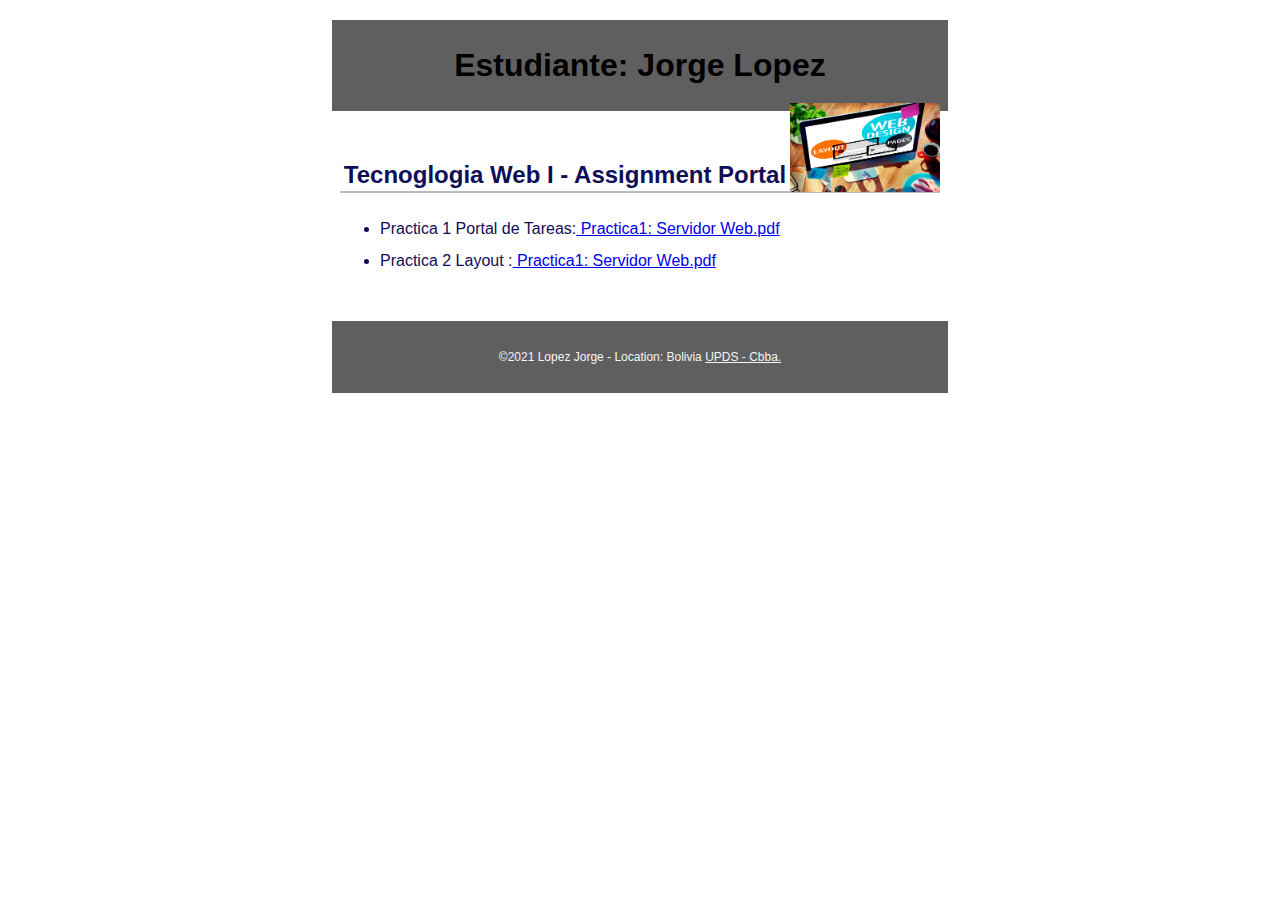
==== index.html @ b41207bb "Practica 2" ====
<!DOCTYPE html>
<html lang="es">
<head>
  <meta charset="utf-8">
  <meta name="viewport" content="width=device-width, initial-scale=1, maximum-scale=1">
  <title>Tecnologia Web I - Portal de Asignaciones | Nombre | UPDS -Cbba.</title>
  <meta name="description" content="Pagina de portal de asignaciones Lopez Garcia Jorge Ernesto para la materia Tecnologia Web I">
  <link rel="stylesheet" href="css/normalize.css">
  <link rel="stylesheet" href="css/main.css">
</head>
<body>  
  <header>
    <h1>Estudiante: Jorge Lopez</h1>
    <img src="imagenes/ImagenIndex.jpg" alt="My Profile Picture">
  </header> 
  <main>
    <h2>Tecnoglogia Web I - Assignment Portal</h2>
    <ul>
      
      <li>Practica 1 Portal de Tareas:<a href="pdf/LopezGarciaJorgeErnesto_PortaldeTareas.pdf">  Practica1: Servidor Web.pdf</a></li>
      <li>Practica 2 Layout :<a href="/Layout/layout_Page.html">  Practica1: Servidor Web.pdf</a></li>
      
    </ul>
    
  </main> 
 
  <footer>
    <p>
      &copy;2021 Lopez Jorge - Location: Bolivia  
      <a href="http://www.upds.edu.bo/"> UPDS - Cbba.</a>
    </p>
  </footer>
</body>
</html>
---- css/main.css ----
/* Tecnologia Web- Plantilla CSS del portal de asignación */
/* Puede usar #HEX o nombres de colores */
/* * es un comodín que se refiere a todos los elementos. */

/* { margin: 0; box-sizing: border-box; } */

body { 
    font-size: 16px; 
    line-height: 32px;
    font-family:Ubuntu,sans-serif;
    color:#0e0d57;
}

h1 {
    font-size: 2rem;
    color:#000000;
}

h2 {
    font-size: 1.5rem;
    
    text-align: center;
    border-bottom: 2px solid #bbb;
}

header, main, footer {
    margin: 1.25rem auto;
    padding: .5rem;
    max-width: 600px;
}

header, footer, footer a {
    text-align: center;
    background-color:#5f5f5f;
    color: whitesmoke;
}

header img {
    width: 150px;
    height: auto;
    float: right;
}

footer {
    font-size: 0.75rem;
}
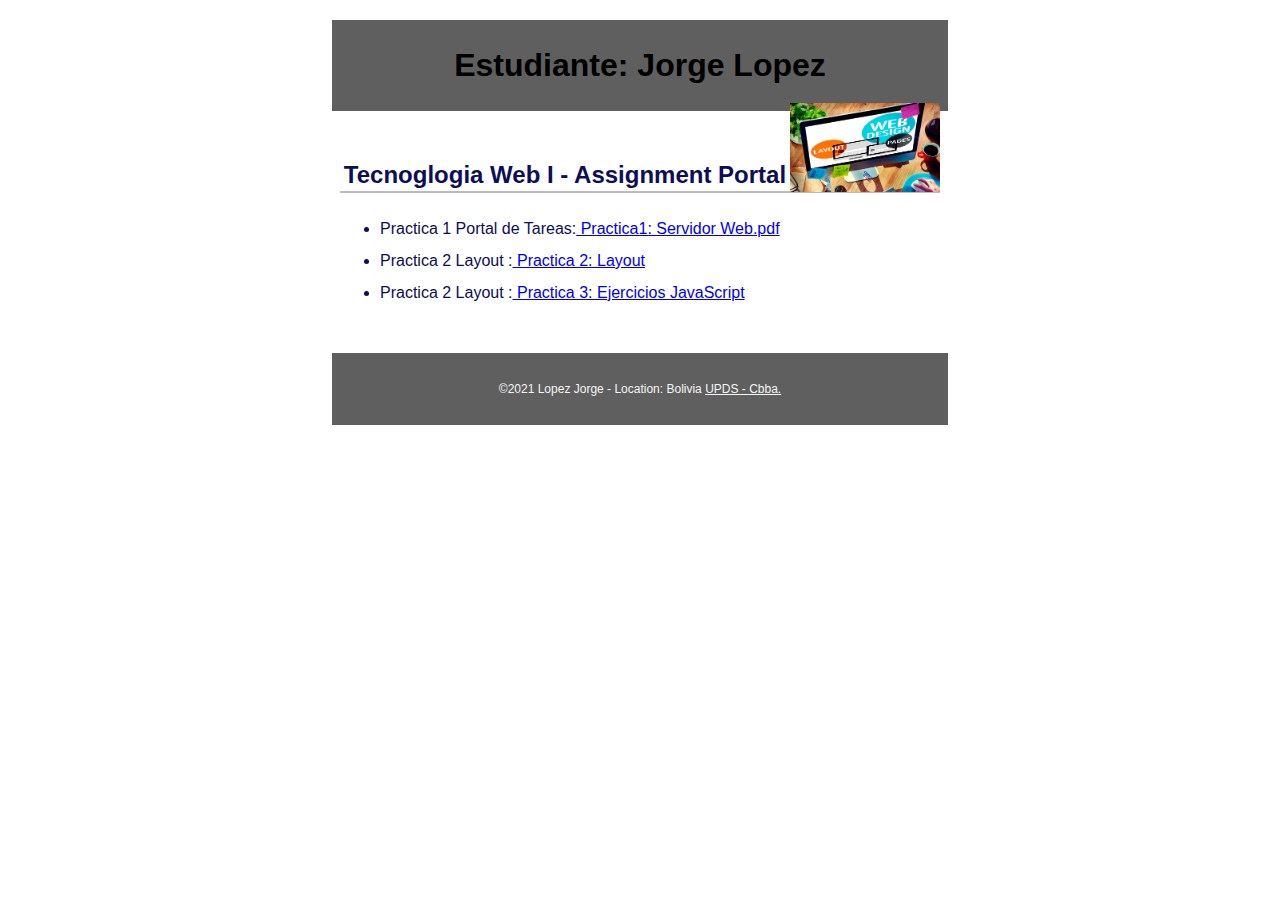
==== commit d4a44ab7: "Practica3" ====
--- a/index.html
+++ b/index.html
@@ -18,7 +18,8 @@
     <ul>
       
       <li>Practica 1 Portal de Tareas:<a href="pdf/LopezGarciaJorgeErnesto_PortaldeTareas.pdf">  Practica1: Servidor Web.pdf</a></li>
-      <li>Practica 2 Layout :<a href="/Layout/layout_Page.html">  Practica1: Servidor Web.pdf</a></li>
+      <li>Practica 2 Layout :<a href="Layout/layout_Page.html">  Practica 2: Layout</a></li>
+      <li>Practica 2 Layout :<a href="PracticaJavaScript/index.html">  Practica 3: Ejercicios JavaScript</a></li>
       
     </ul>
     
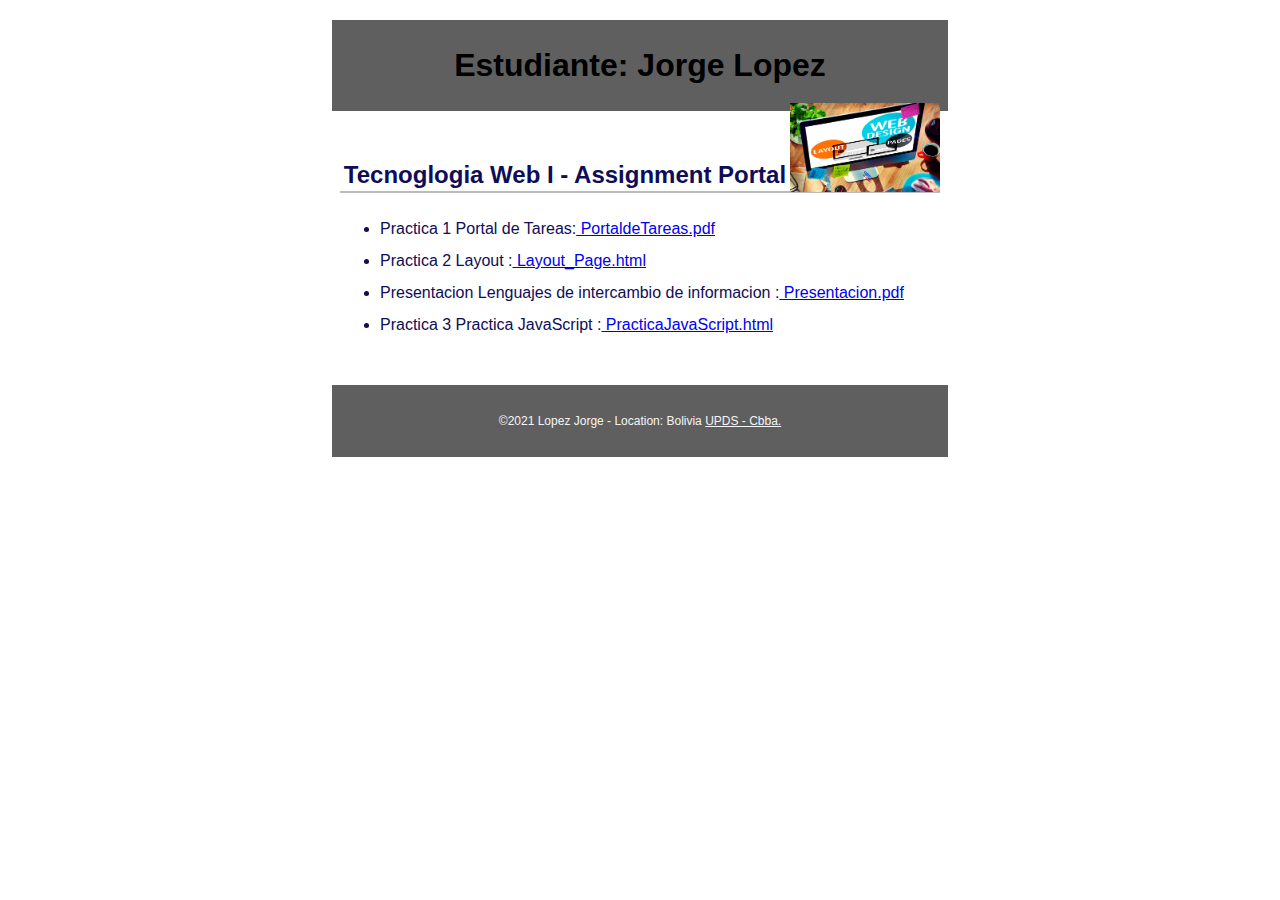
==== commit 4cf8c9b3: "Presentacion" ====
--- a/index.html
+++ b/index.html
@@ -17,9 +17,10 @@
     <h2>Tecnoglogia Web I - Assignment Portal</h2>
     <ul>
       
-      <li>Practica 1 Portal de Tareas:<a href="pdf/LopezGarciaJorgeErnesto_PortaldeTareas.pdf">  Practica1: Servidor Web.pdf</a></li>
-      <li>Practica 2 Layout :<a href="Layout/layout_Page.html">  Practica 2: Layout</a></li>
-      <li>Practica 2 Layout :<a href="PracticaJavaScript/index.html">  Practica 3: Ejercicios JavaScript</a></li>
+      <li>Practica 1 Portal de Tareas:<a href="pdf/LopezGarciaJorgeErnesto_PortaldeTareas.pdf">  PortaldeTareas.pdf</a></li>
+      <li>Practica 2 Layout :<a href="Layout/layout_Page.html">  Layout_Page.html</a></li>
+      <li>Presentacion Lenguajes de intercambio de informacion :<a href="pdf/lenguajesdeIntercambiodeInformación.pdf">  Presentacion.pdf</a></li>
+      <li>Practica 3 Practica JavaScript :<a href="PracticaJavaScript/index.html">  PracticaJavaScript.html</a></li>
       
     </ul>
     
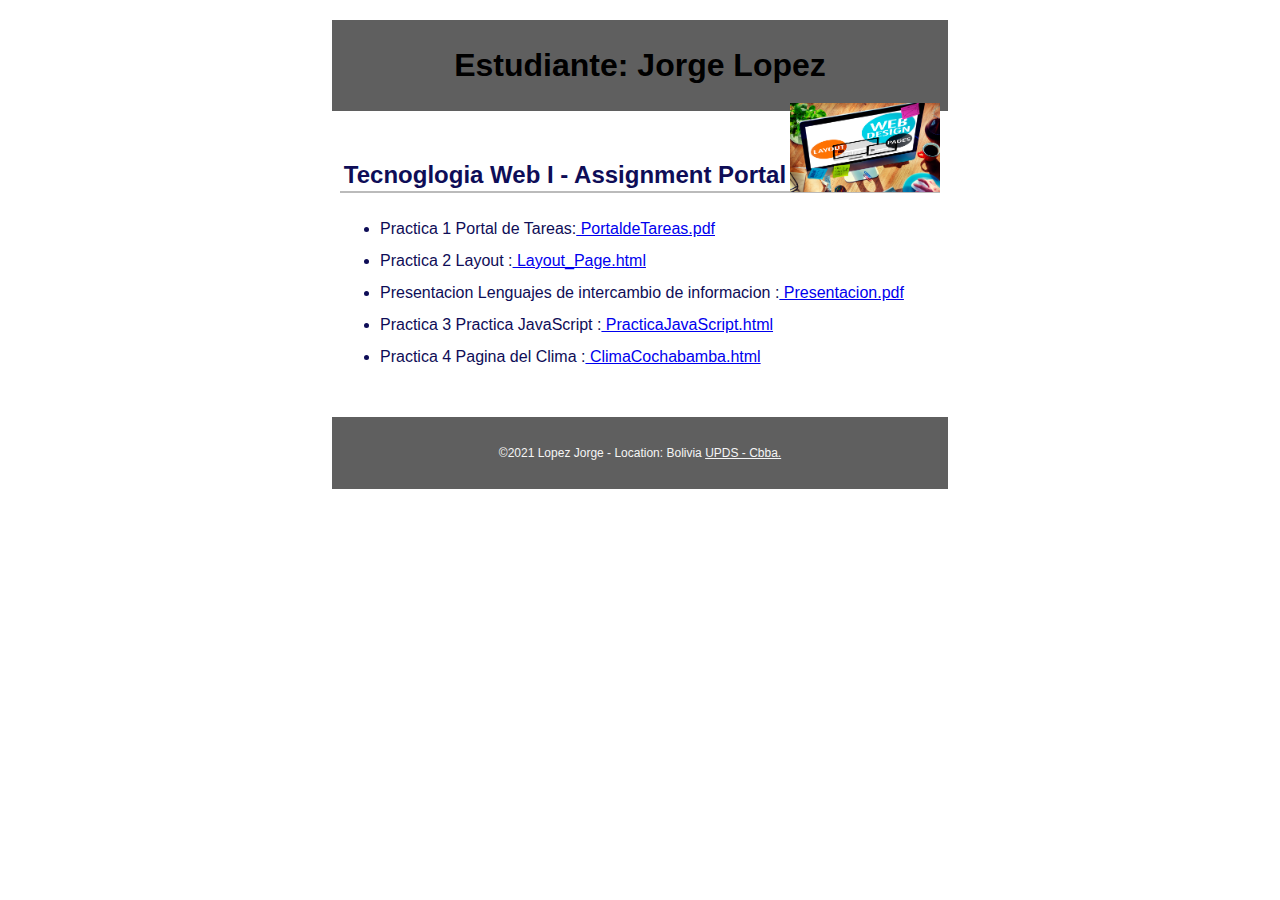
==== commit 329b29fc: "Practica 4" ====
--- a/index.html
+++ b/index.html
@@ -21,6 +21,7 @@
       <li>Practica 2 Layout :<a href="Layout/layout_Page.html">  Layout_Page.html</a></li>
       <li>Presentacion Lenguajes de intercambio de informacion :<a href="pdf/lenguajesdeIntercambiodeInformación.pdf">  Presentacion.pdf</a></li>
       <li>Practica 3 Practica JavaScript :<a href="PracticaJavaScript/index.html">  PracticaJavaScript.html</a></li>
+      <li>Practica 4 Pagina del Clima :<a href="Api/ClimaCiudad.html">  ClimaCochabamba.html</a></li>
       
     </ul>
     
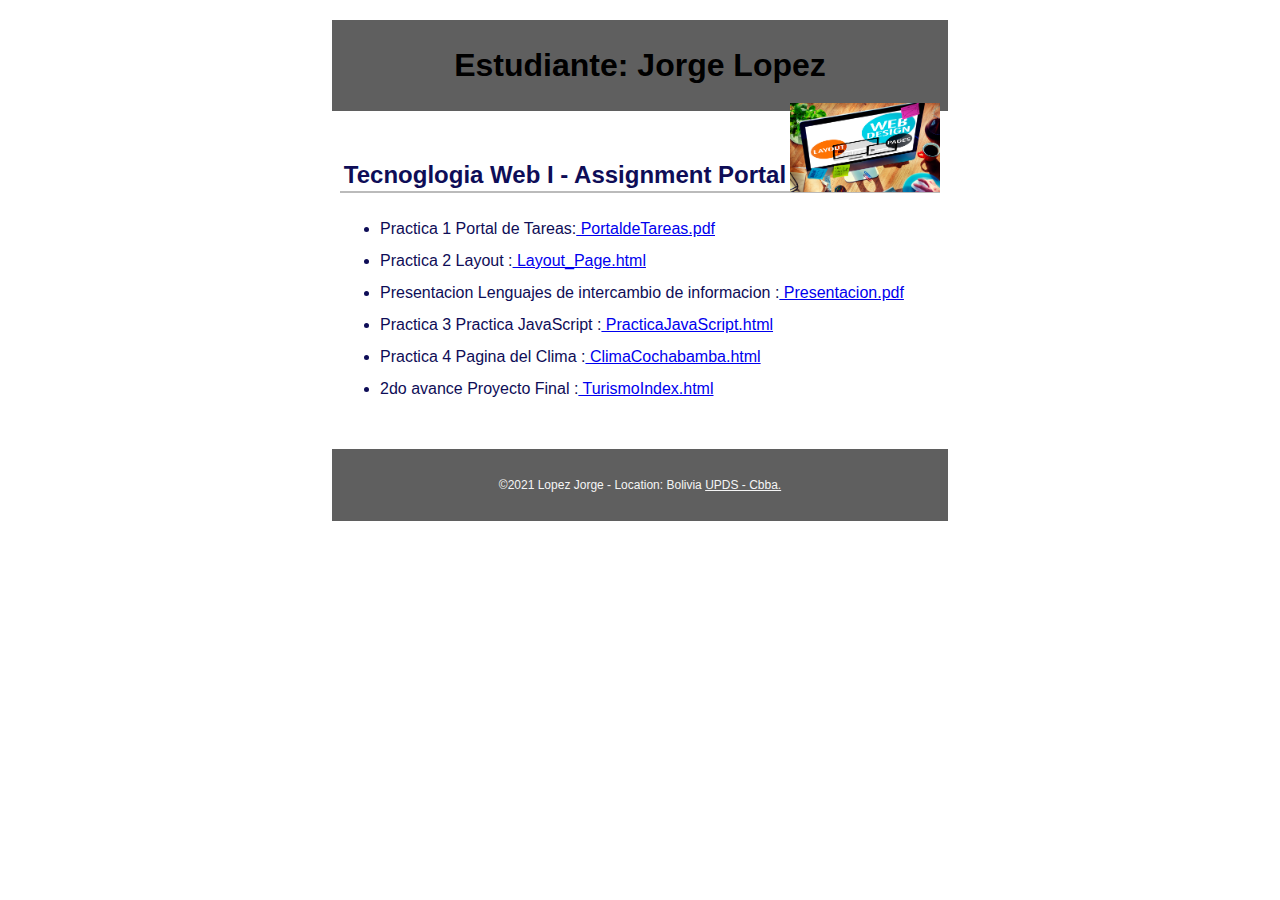
==== commit dbefc601: "Segundo Avance Proyecto Final" ====
--- a/index.html
+++ b/index.html
@@ -22,6 +22,7 @@
       <li>Presentacion Lenguajes de intercambio de informacion :<a href="pdf/lenguajesdeIntercambiodeInformación.pdf">  Presentacion.pdf</a></li>
       <li>Practica 3 Practica JavaScript :<a href="PracticaJavaScript/index.html">  PracticaJavaScript.html</a></li>
       <li>Practica 4 Pagina del Clima :<a href="Api/ClimaCiudad.html">  ClimaCochabamba.html</a></li>
+      <li>2do avance Proyecto Final :<a href="2doAvance/index.html">  TurismoIndex.html</a></li>
       
     </ul>
     
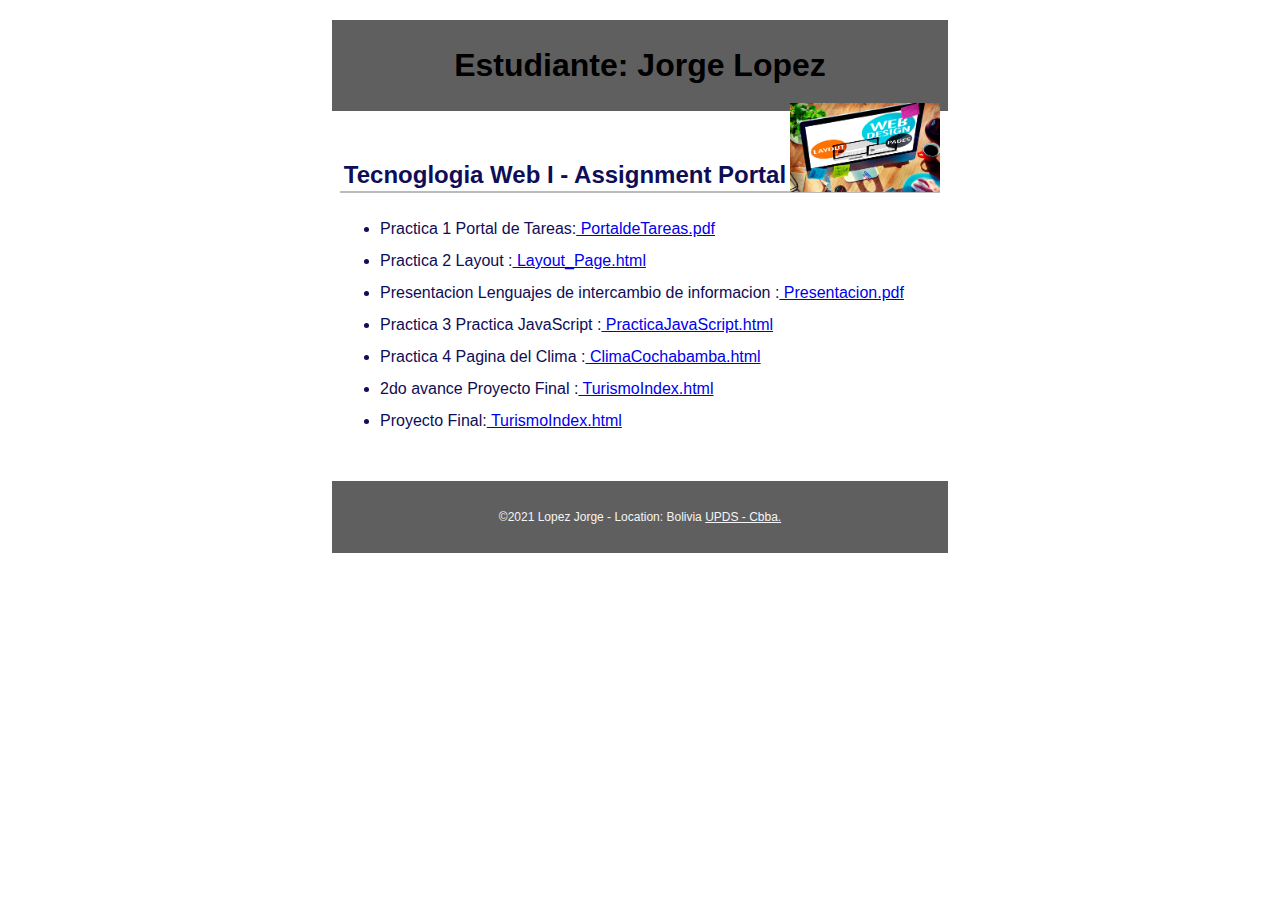
==== commit 1361210e: "ProyectoFinal" ====
--- a/index.html
+++ b/index.html
@@ -23,6 +23,7 @@
       <li>Practica 3 Practica JavaScript :<a href="PracticaJavaScript/index.html">  PracticaJavaScript.html</a></li>
       <li>Practica 4 Pagina del Clima :<a href="Api/ClimaCiudad.html">  ClimaCochabamba.html</a></li>
       <li>2do avance Proyecto Final :<a href="2doAvance/index.html">  TurismoIndex.html</a></li>
+      <li>Proyecto Final:<a href="PresentacionFinal/index.html">  TurismoIndex.html</a></li>
       
     </ul>
     
